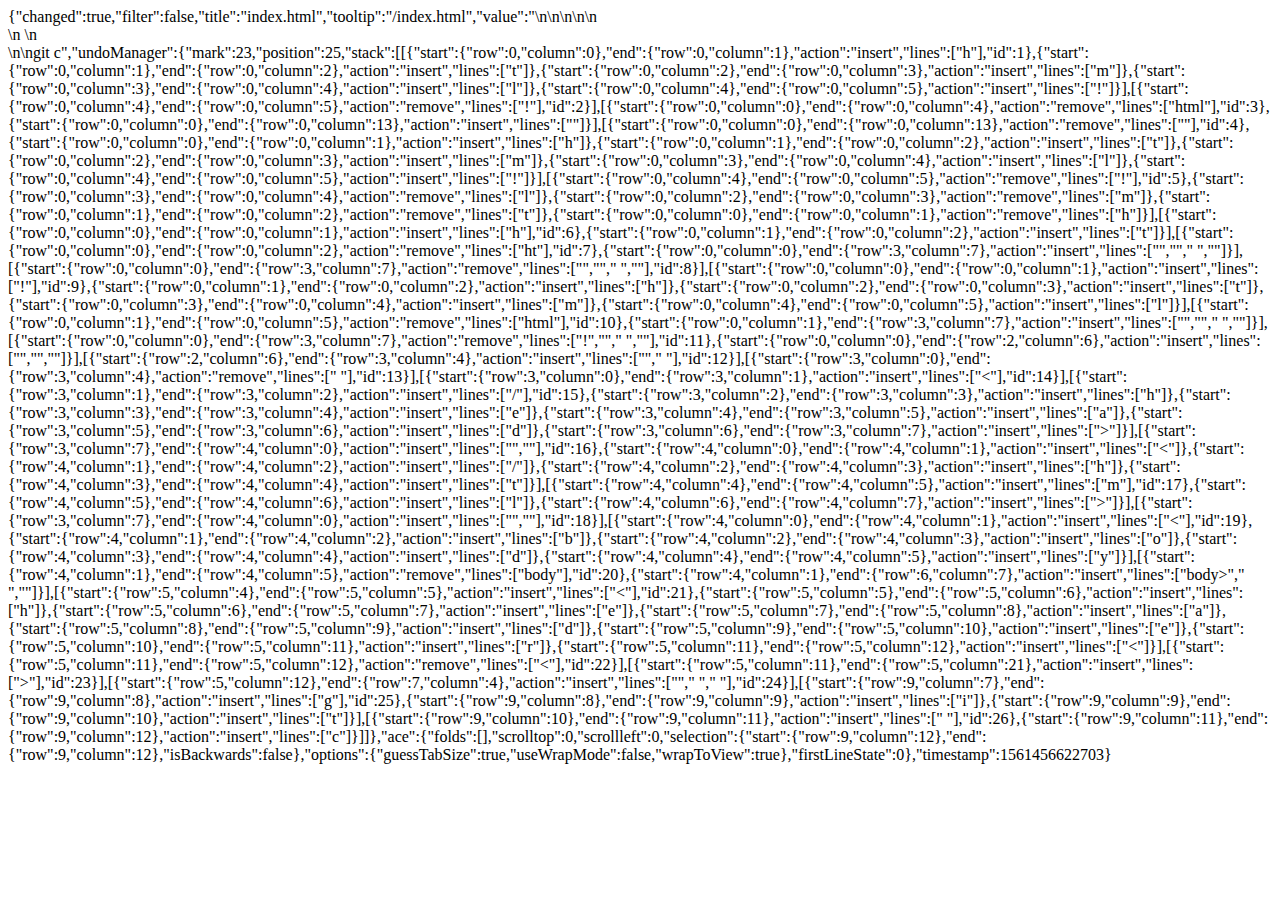
==== .c9/metadata/environment/index.html @ cbfa18e2 "first commit" ====
{"changed":true,"filter":false,"title":"index.html","tooltip":"/index.html","value":"<!DOCTYPE html>\n<html lang=\"en\">\n<head>\n</head>\n<body>\n    <header>\n        \n    </header>\n</body>\n</html>git c","undoManager":{"mark":23,"position":25,"stack":[[{"start":{"row":0,"column":0},"end":{"row":0,"column":1},"action":"insert","lines":["h"],"id":1},{"start":{"row":0,"column":1},"end":{"row":0,"column":2},"action":"insert","lines":["t"]},{"start":{"row":0,"column":2},"end":{"row":0,"column":3},"action":"insert","lines":["m"]},{"start":{"row":0,"column":3},"end":{"row":0,"column":4},"action":"insert","lines":["l"]},{"start":{"row":0,"column":4},"end":{"row":0,"column":5},"action":"insert","lines":["!"]}],[{"start":{"row":0,"column":4},"end":{"row":0,"column":5},"action":"remove","lines":["!"],"id":2}],[{"start":{"row":0,"column":0},"end":{"row":0,"column":4},"action":"remove","lines":["html"],"id":3},{"start":{"row":0,"column":0},"end":{"row":0,"column":13},"action":"insert","lines":["<html></html>"]}],[{"start":{"row":0,"column":0},"end":{"row":0,"column":13},"action":"remove","lines":["<html></html>"],"id":4},{"start":{"row":0,"column":0},"end":{"row":0,"column":1},"action":"insert","lines":["h"]},{"start":{"row":0,"column":1},"end":{"row":0,"column":2},"action":"insert","lines":["t"]},{"start":{"row":0,"column":2},"end":{"row":0,"column":3},"action":"insert","lines":["m"]},{"start":{"row":0,"column":3},"end":{"row":0,"column":4},"action":"insert","lines":["l"]},{"start":{"row":0,"column":4},"end":{"row":0,"column":5},"action":"insert","lines":["!"]}],[{"start":{"row":0,"column":4},"end":{"row":0,"column":5},"action":"remove","lines":["!"],"id":5},{"start":{"row":0,"column":3},"end":{"row":0,"column":4},"action":"remove","lines":["l"]},{"start":{"row":0,"column":2},"end":{"row":0,"column":3},"action":"remove","lines":["m"]},{"start":{"row":0,"column":1},"end":{"row":0,"column":2},"action":"remove","lines":["t"]},{"start":{"row":0,"column":0},"end":{"row":0,"column":1},"action":"remove","lines":["h"]}],[{"start":{"row":0,"column":0},"end":{"row":0,"column":1},"action":"insert","lines":["h"],"id":6},{"start":{"row":0,"column":1},"end":{"row":0,"column":2},"action":"insert","lines":["t"]}],[{"start":{"row":0,"column":0},"end":{"row":0,"column":2},"action":"remove","lines":["ht"],"id":7},{"start":{"row":0,"column":0},"end":{"row":3,"column":7},"action":"insert","lines":["<!DOCTYPE html>","<html>","    ","</html>"]}],[{"start":{"row":0,"column":0},"end":{"row":3,"column":7},"action":"remove","lines":["<!DOCTYPE html>","<html>","    ","</html>"],"id":8}],[{"start":{"row":0,"column":0},"end":{"row":0,"column":1},"action":"insert","lines":["!"],"id":9},{"start":{"row":0,"column":1},"end":{"row":0,"column":2},"action":"insert","lines":["h"]},{"start":{"row":0,"column":2},"end":{"row":0,"column":3},"action":"insert","lines":["t"]},{"start":{"row":0,"column":3},"end":{"row":0,"column":4},"action":"insert","lines":["m"]},{"start":{"row":0,"column":4},"end":{"row":0,"column":5},"action":"insert","lines":["l"]}],[{"start":{"row":0,"column":1},"end":{"row":0,"column":5},"action":"remove","lines":["html"],"id":10},{"start":{"row":0,"column":1},"end":{"row":3,"column":7},"action":"insert","lines":["<!DOCTYPE html>","<html>","    ","</html>"]}],[{"start":{"row":0,"column":0},"end":{"row":3,"column":7},"action":"remove","lines":["!<!DOCTYPE html>","<html>","    ","</html>"],"id":11},{"start":{"row":0,"column":0},"end":{"row":2,"column":6},"action":"insert","lines":["<!DOCTYPE html>","<html lang=\"en\">","<head>"]}],[{"start":{"row":2,"column":6},"end":{"row":3,"column":4},"action":"insert","lines":["","    "],"id":12}],[{"start":{"row":3,"column":0},"end":{"row":3,"column":4},"action":"remove","lines":["    "],"id":13}],[{"start":{"row":3,"column":0},"end":{"row":3,"column":1},"action":"insert","lines":["<"],"id":14}],[{"start":{"row":3,"column":1},"end":{"row":3,"column":2},"action":"insert","lines":["/"],"id":15},{"start":{"row":3,"column":2},"end":{"row":3,"column":3},"action":"insert","lines":["h"]},{"start":{"row":3,"column":3},"end":{"row":3,"column":4},"action":"insert","lines":["e"]},{"start":{"row":3,"column":4},"end":{"row":3,"column":5},"action":"insert","lines":["a"]},{"start":{"row":3,"column":5},"end":{"row":3,"column":6},"action":"insert","lines":["d"]},{"start":{"row":3,"column":6},"end":{"row":3,"column":7},"action":"insert","lines":[">"]}],[{"start":{"row":3,"column":7},"end":{"row":4,"column":0},"action":"insert","lines":["",""],"id":16},{"start":{"row":4,"column":0},"end":{"row":4,"column":1},"action":"insert","lines":["<"]},{"start":{"row":4,"column":1},"end":{"row":4,"column":2},"action":"insert","lines":["/"]},{"start":{"row":4,"column":2},"end":{"row":4,"column":3},"action":"insert","lines":["h"]},{"start":{"row":4,"column":3},"end":{"row":4,"column":4},"action":"insert","lines":["t"]}],[{"start":{"row":4,"column":4},"end":{"row":4,"column":5},"action":"insert","lines":["m"],"id":17},{"start":{"row":4,"column":5},"end":{"row":4,"column":6},"action":"insert","lines":["l"]},{"start":{"row":4,"column":6},"end":{"row":4,"column":7},"action":"insert","lines":[">"]}],[{"start":{"row":3,"column":7},"end":{"row":4,"column":0},"action":"insert","lines":["",""],"id":18}],[{"start":{"row":4,"column":0},"end":{"row":4,"column":1},"action":"insert","lines":["<"],"id":19},{"start":{"row":4,"column":1},"end":{"row":4,"column":2},"action":"insert","lines":["b"]},{"start":{"row":4,"column":2},"end":{"row":4,"column":3},"action":"insert","lines":["o"]},{"start":{"row":4,"column":3},"end":{"row":4,"column":4},"action":"insert","lines":["d"]},{"start":{"row":4,"column":4},"end":{"row":4,"column":5},"action":"insert","lines":["y"]}],[{"start":{"row":4,"column":1},"end":{"row":4,"column":5},"action":"remove","lines":["body"],"id":20},{"start":{"row":4,"column":1},"end":{"row":6,"column":7},"action":"insert","lines":["body>","    ","</body>"]}],[{"start":{"row":5,"column":4},"end":{"row":5,"column":5},"action":"insert","lines":["<"],"id":21},{"start":{"row":5,"column":5},"end":{"row":5,"column":6},"action":"insert","lines":["h"]},{"start":{"row":5,"column":6},"end":{"row":5,"column":7},"action":"insert","lines":["e"]},{"start":{"row":5,"column":7},"end":{"row":5,"column":8},"action":"insert","lines":["a"]},{"start":{"row":5,"column":8},"end":{"row":5,"column":9},"action":"insert","lines":["d"]},{"start":{"row":5,"column":9},"end":{"row":5,"column":10},"action":"insert","lines":["e"]},{"start":{"row":5,"column":10},"end":{"row":5,"column":11},"action":"insert","lines":["r"]},{"start":{"row":5,"column":11},"end":{"row":5,"column":12},"action":"insert","lines":["<"]}],[{"start":{"row":5,"column":11},"end":{"row":5,"column":12},"action":"remove","lines":["<"],"id":22}],[{"start":{"row":5,"column":11},"end":{"row":5,"column":21},"action":"insert","lines":["></header>"],"id":23}],[{"start":{"row":5,"column":12},"end":{"row":7,"column":4},"action":"insert","lines":["","        ","    "],"id":24}],[{"start":{"row":9,"column":7},"end":{"row":9,"column":8},"action":"insert","lines":["g"],"id":25},{"start":{"row":9,"column":8},"end":{"row":9,"column":9},"action":"insert","lines":["i"]},{"start":{"row":9,"column":9},"end":{"row":9,"column":10},"action":"insert","lines":["t"]}],[{"start":{"row":9,"column":10},"end":{"row":9,"column":11},"action":"insert","lines":[" "],"id":26},{"start":{"row":9,"column":11},"end":{"row":9,"column":12},"action":"insert","lines":["c"]}]]},"ace":{"folds":[],"scrolltop":0,"scrollleft":0,"selection":{"start":{"row":9,"column":12},"end":{"row":9,"column":12},"isBackwards":false},"options":{"guessTabSize":true,"useWrapMode":false,"wrapToView":true},"firstLineState":0},"timestamp":1561456622703}
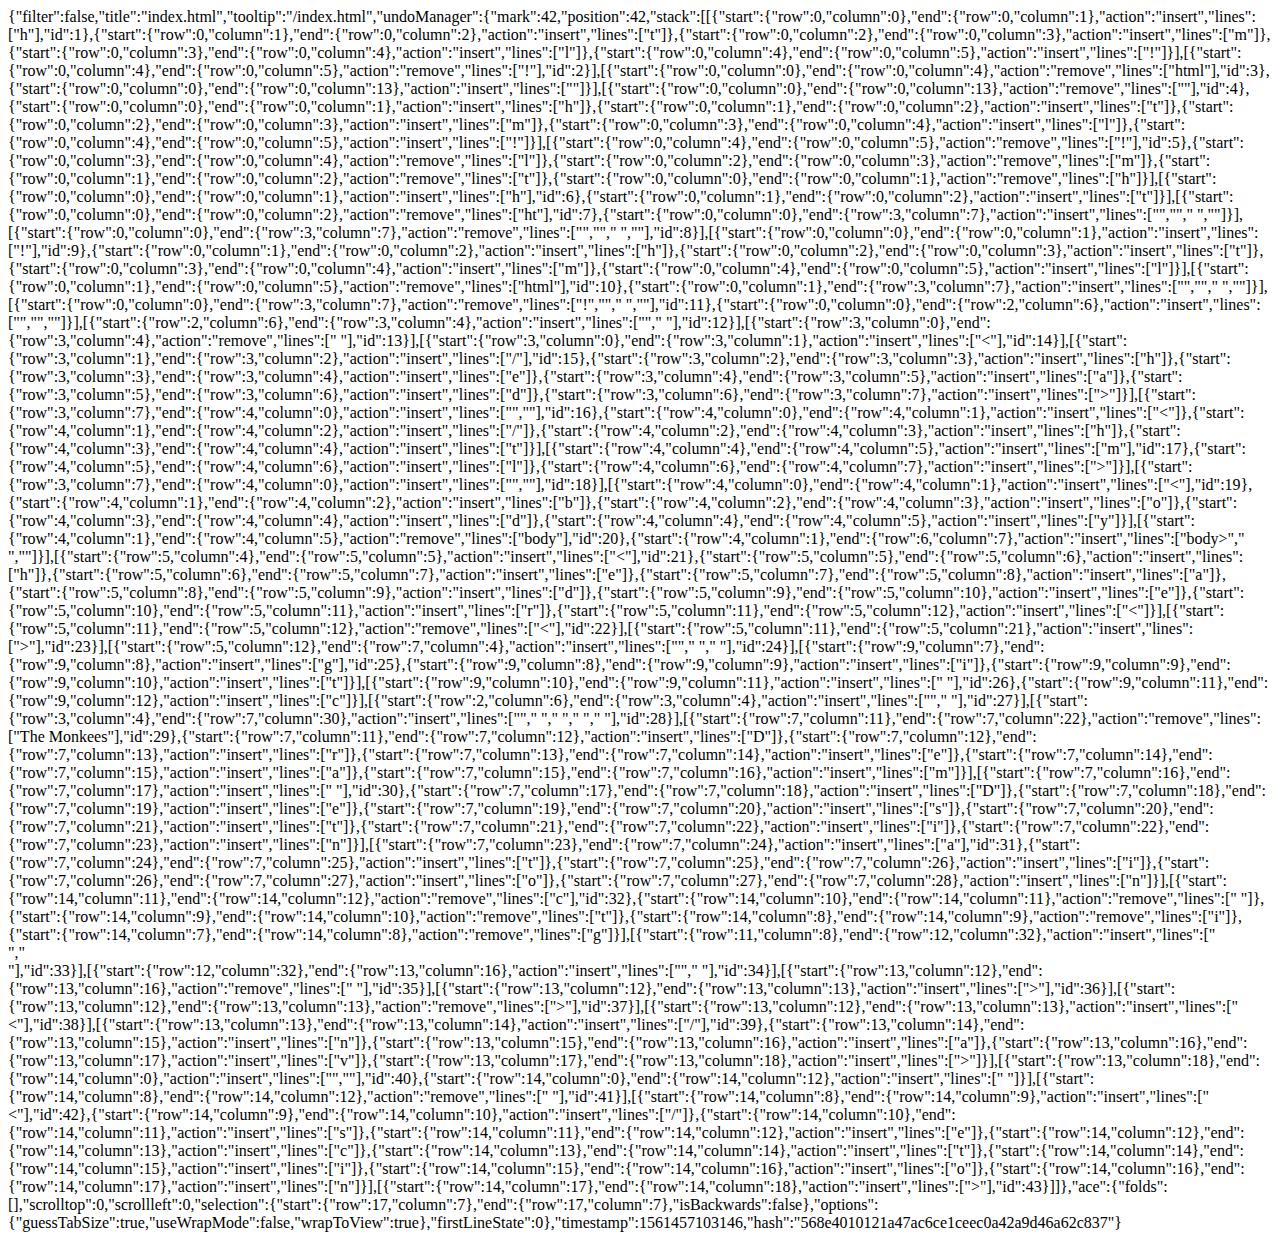
==== commit 2af0f556: "added new content and pictures" ====
--- a/.c9/metadata/environment/index.html
+++ b/.c9/metadata/environment/index.html
@@ -1 +1 @@
-{"changed":true,"filter":false,"title":"index.html","tooltip":"/index.html","value":"<!DOCTYPE html>\n<html lang=\"en\">\n<head>\n</head>\n<body>\n    <header>\n        \n    </header>\n</body>\n</html>git c","undoManager":{"mark":23,"position":25,"stack":[[{"start":{"row":0,"column":0},"end":{"row":0,"column":1},"action":"insert","lines":["h"],"id":1},{"start":{"row":0,"column":1},"end":{"row":0,"column":2},"action":"insert","lines":["t"]},{"start":{"row":0,"column":2},"end":{"row":0,"column":3},"action":"insert","lines":["m"]},{"start":{"row":0,"column":3},"end":{"row":0,"column":4},"action":"insert","lines":["l"]},{"start":{"row":0,"column":4},"end":{"row":0,"column":5},"action":"insert","lines":["!"]}],[{"start":{"row":0,"column":4},"end":{"row":0,"column":5},"action":"remove","lines":["!"],"id":2}],[{"start":{"row":0,"column":0},"end":{"row":0,"column":4},"action":"remove","lines":["html"],"id":3},{"start":{"row":0,"column":0},"end":{"row":0,"column":13},"action":"insert","lines":["<html></html>"]}],[{"start":{"row":0,"column":0},"end":{"row":0,"column":13},"action":"remove","lines":["<html></html>"],"id":4},{"start":{"row":0,"column":0},"end":{"row":0,"column":1},"action":"insert","lines":["h"]},{"start":{"row":0,"column":1},"end":{"row":0,"column":2},"action":"insert","lines":["t"]},{"start":{"row":0,"column":2},"end":{"row":0,"column":3},"action":"insert","lines":["m"]},{"start":{"row":0,"column":3},"end":{"row":0,"column":4},"action":"insert","lines":["l"]},{"start":{"row":0,"column":4},"end":{"row":0,"column":5},"action":"insert","lines":["!"]}],[{"start":{"row":0,"column":4},"end":{"row":0,"column":5},"action":"remove","lines":["!"],"id":5},{"start":{"row":0,"column":3},"end":{"row":0,"column":4},"action":"remove","lines":["l"]},{"start":{"row":0,"column":2},"end":{"row":0,"column":3},"action":"remove","lines":["m"]},{"start":{"row":0,"column":1},"end":{"row":0,"column":2},"action":"remove","lines":["t"]},{"start":{"row":0,"column":0},"end":{"row":0,"column":1},"action":"remove","lines":["h"]}],[{"start":{"row":0,"column":0},"end":{"row":0,"column":1},"action":"insert","lines":["h"],"id":6},{"start":{"row":0,"column":1},"end":{"row":0,"column":2},"action":"insert","lines":["t"]}],[{"start":{"row":0,"column":0},"end":{"row":0,"column":2},"action":"remove","lines":["ht"],"id":7},{"start":{"row":0,"column":0},"end":{"row":3,"column":7},"action":"insert","lines":["<!DOCTYPE html>","<html>","    ","</html>"]}],[{"start":{"row":0,"column":0},"end":{"row":3,"column":7},"action":"remove","lines":["<!DOCTYPE html>","<html>","    ","</html>"],"id":8}],[{"start":{"row":0,"column":0},"end":{"row":0,"column":1},"action":"insert","lines":["!"],"id":9},{"start":{"row":0,"column":1},"end":{"row":0,"column":2},"action":"insert","lines":["h"]},{"start":{"row":0,"column":2},"end":{"row":0,"column":3},"action":"insert","lines":["t"]},{"start":{"row":0,"column":3},"end":{"row":0,"column":4},"action":"insert","lines":["m"]},{"start":{"row":0,"column":4},"end":{"row":0,"column":5},"action":"insert","lines":["l"]}],[{"start":{"row":0,"column":1},"end":{"row":0,"column":5},"action":"remove","lines":["html"],"id":10},{"start":{"row":0,"column":1},"end":{"row":3,"column":7},"action":"insert","lines":["<!DOCTYPE html>","<html>","    ","</html>"]}],[{"start":{"row":0,"column":0},"end":{"row":3,"column":7},"action":"remove","lines":["!<!DOCTYPE html>","<html>","    ","</html>"],"id":11},{"start":{"row":0,"column":0},"end":{"row":2,"column":6},"action":"insert","lines":["<!DOCTYPE html>","<html lang=\"en\">","<head>"]}],[{"start":{"row":2,"column":6},"end":{"row":3,"column":4},"action":"insert","lines":["","    "],"id":12}],[{"start":{"row":3,"column":0},"end":{"row":3,"column":4},"action":"remove","lines":["    "],"id":13}],[{"start":{"row":3,"column":0},"end":{"row":3,"column":1},"action":"insert","lines":["<"],"id":14}],[{"start":{"row":3,"column":1},"end":{"row":3,"column":2},"action":"insert","lines":["/"],"id":15},{"start":{"row":3,"column":2},"end":{"row":3,"column":3},"action":"insert","lines":["h"]},{"start":{"row":3,"column":3},"end":{"row":3,"column":4},"action":"insert","lines":["e"]},{"start":{"row":3,"column":4},"end":{"row":3,"column":5},"action":"insert","lines":["a"]},{"start":{"row":3,"column":5},"end":{"row":3,"column":6},"action":"insert","lines":["d"]},{"start":{"row":3,"column":6},"end":{"row":3,"column":7},"action":"insert","lines":[">"]}],[{"start":{"row":3,"column":7},"end":{"row":4,"column":0},"action":"insert","lines":["",""],"id":16},{"start":{"row":4,"column":0},"end":{"row":4,"column":1},"action":"insert","lines":["<"]},{"start":{"row":4,"column":1},"end":{"row":4,"column":2},"action":"insert","lines":["/"]},{"start":{"row":4,"column":2},"end":{"row":4,"column":3},"action":"insert","lines":["h"]},{"start":{"row":4,"column":3},"end":{"row":4,"column":4},"action":"insert","lines":["t"]}],[{"start":{"row":4,"column":4},"end":{"row":4,"column":5},"action":"insert","lines":["m"],"id":17},{"start":{"row":4,"column":5},"end":{"row":4,"column":6},"action":"insert","lines":["l"]},{"start":{"row":4,"column":6},"end":{"row":4,"column":7},"action":"insert","lines":[">"]}],[{"start":{"row":3,"column":7},"end":{"row":4,"column":0},"action":"insert","lines":["",""],"id":18}],[{"start":{"row":4,"column":0},"end":{"row":4,"column":1},"action":"insert","lines":["<"],"id":19},{"start":{"row":4,"column":1},"end":{"row":4,"column":2},"action":"insert","lines":["b"]},{"start":{"row":4,"column":2},"end":{"row":4,"column":3},"action":"insert","lines":["o"]},{"start":{"row":4,"column":3},"end":{"row":4,"column":4},"action":"insert","lines":["d"]},{"start":{"row":4,"column":4},"end":{"row":4,"column":5},"action":"insert","lines":["y"]}],[{"start":{"row":4,"column":1},"end":{"row":4,"column":5},"action":"remove","lines":["body"],"id":20},{"start":{"row":4,"column":1},"end":{"row":6,"column":7},"action":"insert","lines":["body>","    ","</body>"]}],[{"start":{"row":5,"column":4},"end":{"row":5,"column":5},"action":"insert","lines":["<"],"id":21},{"start":{"row":5,"column":5},"end":{"row":5,"column":6},"action":"insert","lines":["h"]},{"start":{"row":5,"column":6},"end":{"row":5,"column":7},"action":"insert","lines":["e"]},{"start":{"row":5,"column":7},"end":{"row":5,"column":8},"action":"insert","lines":["a"]},{"start":{"row":5,"column":8},"end":{"row":5,"column":9},"action":"insert","lines":["d"]},{"start":{"row":5,"column":9},"end":{"row":5,"column":10},"action":"insert","lines":["e"]},{"start":{"row":5,"column":10},"end":{"row":5,"column":11},"action":"insert","lines":["r"]},{"start":{"row":5,"column":11},"end":{"row":5,"column":12},"action":"insert","lines":["<"]}],[{"start":{"row":5,"column":11},"end":{"row":5,"column":12},"action":"remove","lines":["<"],"id":22}],[{"start":{"row":5,"column":11},"end":{"row":5,"column":21},"action":"insert","lines":["></header>"],"id":23}],[{"start":{"row":5,"column":12},"end":{"row":7,"column":4},"action":"insert","lines":["","        ","    "],"id":24}],[{"start":{"row":9,"column":7},"end":{"row":9,"column":8},"action":"insert","lines":["g"],"id":25},{"start":{"row":9,"column":8},"end":{"row":9,"column":9},"action":"insert","lines":["i"]},{"start":{"row":9,"column":9},"end":{"row":9,"column":10},"action":"insert","lines":["t"]}],[{"start":{"row":9,"column":10},"end":{"row":9,"column":11},"action":"insert","lines":[" "],"id":26},{"start":{"row":9,"column":11},"end":{"row":9,"column":12},"action":"insert","lines":["c"]}]]},"ace":{"folds":[],"scrolltop":0,"scrollleft":0,"selection":{"start":{"row":9,"column":12},"end":{"row":9,"column":12},"isBackwards":false},"options":{"guessTabSize":true,"useWrapMode":false,"wrapToView":true},"firstLineState":0},"timestamp":1561456622703}+{"filter":false,"title":"index.html","tooltip":"/index.html","undoManager":{"mark":42,"position":42,"stack":[[{"start":{"row":0,"column":0},"end":{"row":0,"column":1},"action":"insert","lines":["h"],"id":1},{"start":{"row":0,"column":1},"end":{"row":0,"column":2},"action":"insert","lines":["t"]},{"start":{"row":0,"column":2},"end":{"row":0,"column":3},"action":"insert","lines":["m"]},{"start":{"row":0,"column":3},"end":{"row":0,"column":4},"action":"insert","lines":["l"]},{"start":{"row":0,"column":4},"end":{"row":0,"column":5},"action":"insert","lines":["!"]}],[{"start":{"row":0,"column":4},"end":{"row":0,"column":5},"action":"remove","lines":["!"],"id":2}],[{"start":{"row":0,"column":0},"end":{"row":0,"column":4},"action":"remove","lines":["html"],"id":3},{"start":{"row":0,"column":0},"end":{"row":0,"column":13},"action":"insert","lines":["<html></html>"]}],[{"start":{"row":0,"column":0},"end":{"row":0,"column":13},"action":"remove","lines":["<html></html>"],"id":4},{"start":{"row":0,"column":0},"end":{"row":0,"column":1},"action":"insert","lines":["h"]},{"start":{"row":0,"column":1},"end":{"row":0,"column":2},"action":"insert","lines":["t"]},{"start":{"row":0,"column":2},"end":{"row":0,"column":3},"action":"insert","lines":["m"]},{"start":{"row":0,"column":3},"end":{"row":0,"column":4},"action":"insert","lines":["l"]},{"start":{"row":0,"column":4},"end":{"row":0,"column":5},"action":"insert","lines":["!"]}],[{"start":{"row":0,"column":4},"end":{"row":0,"column":5},"action":"remove","lines":["!"],"id":5},{"start":{"row":0,"column":3},"end":{"row":0,"column":4},"action":"remove","lines":["l"]},{"start":{"row":0,"column":2},"end":{"row":0,"column":3},"action":"remove","lines":["m"]},{"start":{"row":0,"column":1},"end":{"row":0,"column":2},"action":"remove","lines":["t"]},{"start":{"row":0,"column":0},"end":{"row":0,"column":1},"action":"remove","lines":["h"]}],[{"start":{"row":0,"column":0},"end":{"row":0,"column":1},"action":"insert","lines":["h"],"id":6},{"start":{"row":0,"column":1},"end":{"row":0,"column":2},"action":"insert","lines":["t"]}],[{"start":{"row":0,"column":0},"end":{"row":0,"column":2},"action":"remove","lines":["ht"],"id":7},{"start":{"row":0,"column":0},"end":{"row":3,"column":7},"action":"insert","lines":["<!DOCTYPE html>","<html>","    ","</html>"]}],[{"start":{"row":0,"column":0},"end":{"row":3,"column":7},"action":"remove","lines":["<!DOCTYPE html>","<html>","    ","</html>"],"id":8}],[{"start":{"row":0,"column":0},"end":{"row":0,"column":1},"action":"insert","lines":["!"],"id":9},{"start":{"row":0,"column":1},"end":{"row":0,"column":2},"action":"insert","lines":["h"]},{"start":{"row":0,"column":2},"end":{"row":0,"column":3},"action":"insert","lines":["t"]},{"start":{"row":0,"column":3},"end":{"row":0,"column":4},"action":"insert","lines":["m"]},{"start":{"row":0,"column":4},"end":{"row":0,"column":5},"action":"insert","lines":["l"]}],[{"start":{"row":0,"column":1},"end":{"row":0,"column":5},"action":"remove","lines":["html"],"id":10},{"start":{"row":0,"column":1},"end":{"row":3,"column":7},"action":"insert","lines":["<!DOCTYPE html>","<html>","    ","</html>"]}],[{"start":{"row":0,"column":0},"end":{"row":3,"column":7},"action":"remove","lines":["!<!DOCTYPE html>","<html>","    ","</html>"],"id":11},{"start":{"row":0,"column":0},"end":{"row":2,"column":6},"action":"insert","lines":["<!DOCTYPE html>","<html lang=\"en\">","<head>"]}],[{"start":{"row":2,"column":6},"end":{"row":3,"column":4},"action":"insert","lines":["","    "],"id":12}],[{"start":{"row":3,"column":0},"end":{"row":3,"column":4},"action":"remove","lines":["    "],"id":13}],[{"start":{"row":3,"column":0},"end":{"row":3,"column":1},"action":"insert","lines":["<"],"id":14}],[{"start":{"row":3,"column":1},"end":{"row":3,"column":2},"action":"insert","lines":["/"],"id":15},{"start":{"row":3,"column":2},"end":{"row":3,"column":3},"action":"insert","lines":["h"]},{"start":{"row":3,"column":3},"end":{"row":3,"column":4},"action":"insert","lines":["e"]},{"start":{"row":3,"column":4},"end":{"row":3,"column":5},"action":"insert","lines":["a"]},{"start":{"row":3,"column":5},"end":{"row":3,"column":6},"action":"insert","lines":["d"]},{"start":{"row":3,"column":6},"end":{"row":3,"column":7},"action":"insert","lines":[">"]}],[{"start":{"row":3,"column":7},"end":{"row":4,"column":0},"action":"insert","lines":["",""],"id":16},{"start":{"row":4,"column":0},"end":{"row":4,"column":1},"action":"insert","lines":["<"]},{"start":{"row":4,"column":1},"end":{"row":4,"column":2},"action":"insert","lines":["/"]},{"start":{"row":4,"column":2},"end":{"row":4,"column":3},"action":"insert","lines":["h"]},{"start":{"row":4,"column":3},"end":{"row":4,"column":4},"action":"insert","lines":["t"]}],[{"start":{"row":4,"column":4},"end":{"row":4,"column":5},"action":"insert","lines":["m"],"id":17},{"start":{"row":4,"column":5},"end":{"row":4,"column":6},"action":"insert","lines":["l"]},{"start":{"row":4,"column":6},"end":{"row":4,"column":7},"action":"insert","lines":[">"]}],[{"start":{"row":3,"column":7},"end":{"row":4,"column":0},"action":"insert","lines":["",""],"id":18}],[{"start":{"row":4,"column":0},"end":{"row":4,"column":1},"action":"insert","lines":["<"],"id":19},{"start":{"row":4,"column":1},"end":{"row":4,"column":2},"action":"insert","lines":["b"]},{"start":{"row":4,"column":2},"end":{"row":4,"column":3},"action":"insert","lines":["o"]},{"start":{"row":4,"column":3},"end":{"row":4,"column":4},"action":"insert","lines":["d"]},{"start":{"row":4,"column":4},"end":{"row":4,"column":5},"action":"insert","lines":["y"]}],[{"start":{"row":4,"column":1},"end":{"row":4,"column":5},"action":"remove","lines":["body"],"id":20},{"start":{"row":4,"column":1},"end":{"row":6,"column":7},"action":"insert","lines":["body>","    ","</body>"]}],[{"start":{"row":5,"column":4},"end":{"row":5,"column":5},"action":"insert","lines":["<"],"id":21},{"start":{"row":5,"column":5},"end":{"row":5,"column":6},"action":"insert","lines":["h"]},{"start":{"row":5,"column":6},"end":{"row":5,"column":7},"action":"insert","lines":["e"]},{"start":{"row":5,"column":7},"end":{"row":5,"column":8},"action":"insert","lines":["a"]},{"start":{"row":5,"column":8},"end":{"row":5,"column":9},"action":"insert","lines":["d"]},{"start":{"row":5,"column":9},"end":{"row":5,"column":10},"action":"insert","lines":["e"]},{"start":{"row":5,"column":10},"end":{"row":5,"column":11},"action":"insert","lines":["r"]},{"start":{"row":5,"column":11},"end":{"row":5,"column":12},"action":"insert","lines":["<"]}],[{"start":{"row":5,"column":11},"end":{"row":5,"column":12},"action":"remove","lines":["<"],"id":22}],[{"start":{"row":5,"column":11},"end":{"row":5,"column":21},"action":"insert","lines":["></header>"],"id":23}],[{"start":{"row":5,"column":12},"end":{"row":7,"column":4},"action":"insert","lines":["","        ","    "],"id":24}],[{"start":{"row":9,"column":7},"end":{"row":9,"column":8},"action":"insert","lines":["g"],"id":25},{"start":{"row":9,"column":8},"end":{"row":9,"column":9},"action":"insert","lines":["i"]},{"start":{"row":9,"column":9},"end":{"row":9,"column":10},"action":"insert","lines":["t"]}],[{"start":{"row":9,"column":10},"end":{"row":9,"column":11},"action":"insert","lines":[" "],"id":26},{"start":{"row":9,"column":11},"end":{"row":9,"column":12},"action":"insert","lines":["c"]}],[{"start":{"row":2,"column":6},"end":{"row":3,"column":4},"action":"insert","lines":["","    "],"id":27}],[{"start":{"row":3,"column":4},"end":{"row":7,"column":30},"action":"insert","lines":["<link rel=\"stylesheet\" href=\"https://stackpath.bootstrapcdn.com/bootstrap/4.3.1/css/bootstrap.min.css\" type=\"text/css\" />","    <link rel=\"stylesheet\" href=\"https://stackpath.bootstrapcdn.com/font-awesome/4.7.0/css/font-awesome.min.css\" type=\"text/css\" />","    <link rel=\"stylesheet\" href=\"assets/style.css\">","    <meta name=\"viewport\" content=\"width=device-width, initial-scale=1.0\">","    <title>The Monkees</title>"],"id":28}],[{"start":{"row":7,"column":11},"end":{"row":7,"column":22},"action":"remove","lines":["The Monkees"],"id":29},{"start":{"row":7,"column":11},"end":{"row":7,"column":12},"action":"insert","lines":["D"]},{"start":{"row":7,"column":12},"end":{"row":7,"column":13},"action":"insert","lines":["r"]},{"start":{"row":7,"column":13},"end":{"row":7,"column":14},"action":"insert","lines":["e"]},{"start":{"row":7,"column":14},"end":{"row":7,"column":15},"action":"insert","lines":["a"]},{"start":{"row":7,"column":15},"end":{"row":7,"column":16},"action":"insert","lines":["m"]}],[{"start":{"row":7,"column":16},"end":{"row":7,"column":17},"action":"insert","lines":[" "],"id":30},{"start":{"row":7,"column":17},"end":{"row":7,"column":18},"action":"insert","lines":["D"]},{"start":{"row":7,"column":18},"end":{"row":7,"column":19},"action":"insert","lines":["e"]},{"start":{"row":7,"column":19},"end":{"row":7,"column":20},"action":"insert","lines":["s"]},{"start":{"row":7,"column":20},"end":{"row":7,"column":21},"action":"insert","lines":["t"]},{"start":{"row":7,"column":21},"end":{"row":7,"column":22},"action":"insert","lines":["i"]},{"start":{"row":7,"column":22},"end":{"row":7,"column":23},"action":"insert","lines":["n"]}],[{"start":{"row":7,"column":23},"end":{"row":7,"column":24},"action":"insert","lines":["a"],"id":31},{"start":{"row":7,"column":24},"end":{"row":7,"column":25},"action":"insert","lines":["t"]},{"start":{"row":7,"column":25},"end":{"row":7,"column":26},"action":"insert","lines":["i"]},{"start":{"row":7,"column":26},"end":{"row":7,"column":27},"action":"insert","lines":["o"]},{"start":{"row":7,"column":27},"end":{"row":7,"column":28},"action":"insert","lines":["n"]}],[{"start":{"row":14,"column":11},"end":{"row":14,"column":12},"action":"remove","lines":["c"],"id":32},{"start":{"row":14,"column":10},"end":{"row":14,"column":11},"action":"remove","lines":[" "]},{"start":{"row":14,"column":9},"end":{"row":14,"column":10},"action":"remove","lines":["t"]},{"start":{"row":14,"column":8},"end":{"row":14,"column":9},"action":"remove","lines":["i"]},{"start":{"row":14,"column":7},"end":{"row":14,"column":8},"action":"remove","lines":["g"]}],[{"start":{"row":11,"column":8},"end":{"row":12,"column":32},"action":"insert","lines":["<section class=\"bg-dark container-fluid\">","            <nav class=\"navbar\">"],"id":33}],[{"start":{"row":12,"column":32},"end":{"row":13,"column":16},"action":"insert","lines":["","                "],"id":34}],[{"start":{"row":13,"column":12},"end":{"row":13,"column":16},"action":"remove","lines":["    "],"id":35}],[{"start":{"row":13,"column":12},"end":{"row":13,"column":13},"action":"insert","lines":[">"],"id":36}],[{"start":{"row":13,"column":12},"end":{"row":13,"column":13},"action":"remove","lines":[">"],"id":37}],[{"start":{"row":13,"column":12},"end":{"row":13,"column":13},"action":"insert","lines":["<"],"id":38}],[{"start":{"row":13,"column":13},"end":{"row":13,"column":14},"action":"insert","lines":["/"],"id":39},{"start":{"row":13,"column":14},"end":{"row":13,"column":15},"action":"insert","lines":["n"]},{"start":{"row":13,"column":15},"end":{"row":13,"column":16},"action":"insert","lines":["a"]},{"start":{"row":13,"column":16},"end":{"row":13,"column":17},"action":"insert","lines":["v"]},{"start":{"row":13,"column":17},"end":{"row":13,"column":18},"action":"insert","lines":[">"]}],[{"start":{"row":13,"column":18},"end":{"row":14,"column":0},"action":"insert","lines":["",""],"id":40},{"start":{"row":14,"column":0},"end":{"row":14,"column":12},"action":"insert","lines":["            "]}],[{"start":{"row":14,"column":8},"end":{"row":14,"column":12},"action":"remove","lines":["    "],"id":41}],[{"start":{"row":14,"column":8},"end":{"row":14,"column":9},"action":"insert","lines":["<"],"id":42},{"start":{"row":14,"column":9},"end":{"row":14,"column":10},"action":"insert","lines":["/"]},{"start":{"row":14,"column":10},"end":{"row":14,"column":11},"action":"insert","lines":["s"]},{"start":{"row":14,"column":11},"end":{"row":14,"column":12},"action":"insert","lines":["e"]},{"start":{"row":14,"column":12},"end":{"row":14,"column":13},"action":"insert","lines":["c"]},{"start":{"row":14,"column":13},"end":{"row":14,"column":14},"action":"insert","lines":["t"]},{"start":{"row":14,"column":14},"end":{"row":14,"column":15},"action":"insert","lines":["i"]},{"start":{"row":14,"column":15},"end":{"row":14,"column":16},"action":"insert","lines":["o"]},{"start":{"row":14,"column":16},"end":{"row":14,"column":17},"action":"insert","lines":["n"]}],[{"start":{"row":14,"column":17},"end":{"row":14,"column":18},"action":"insert","lines":[">"],"id":43}]]},"ace":{"folds":[],"scrolltop":0,"scrollleft":0,"selection":{"start":{"row":17,"column":7},"end":{"row":17,"column":7},"isBackwards":false},"options":{"guessTabSize":true,"useWrapMode":false,"wrapToView":true},"firstLineState":0},"timestamp":1561457103146,"hash":"568e4010121a47ac6ce1ceec0a42a9d46a62c837"}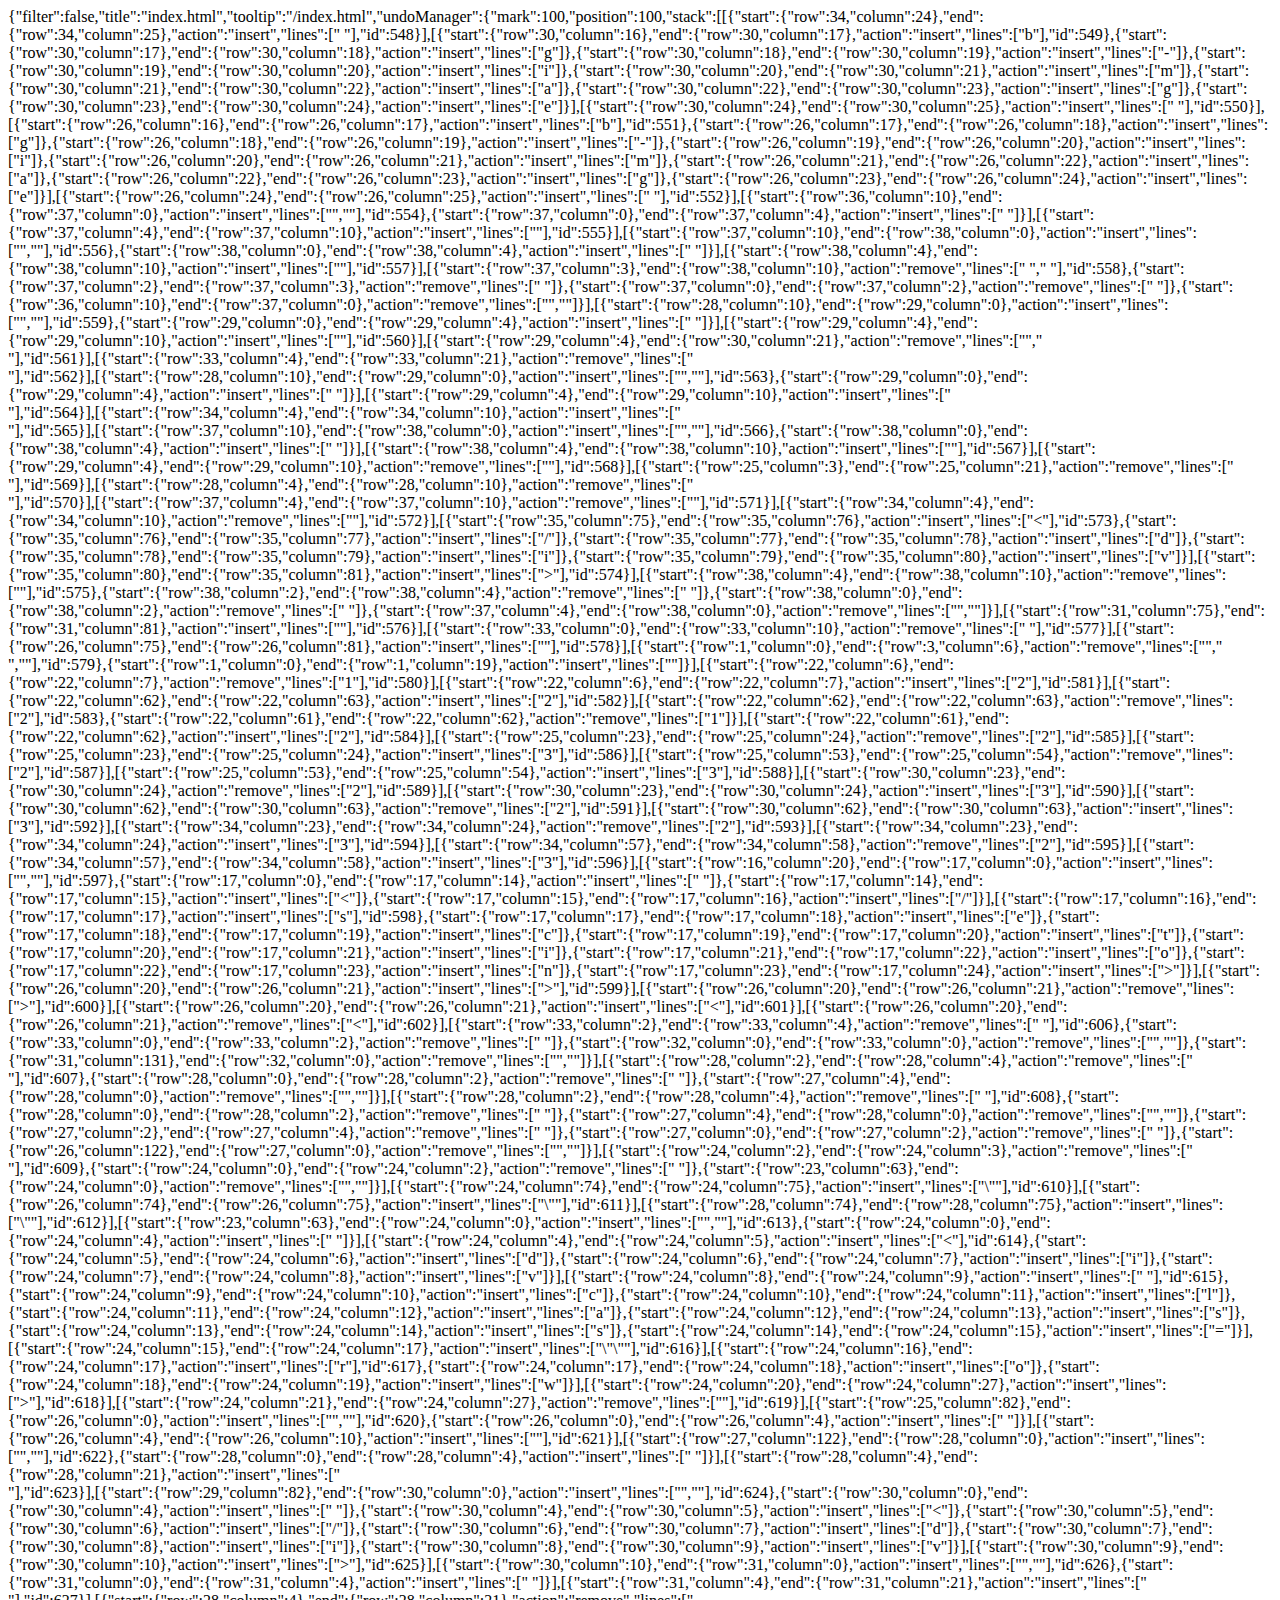
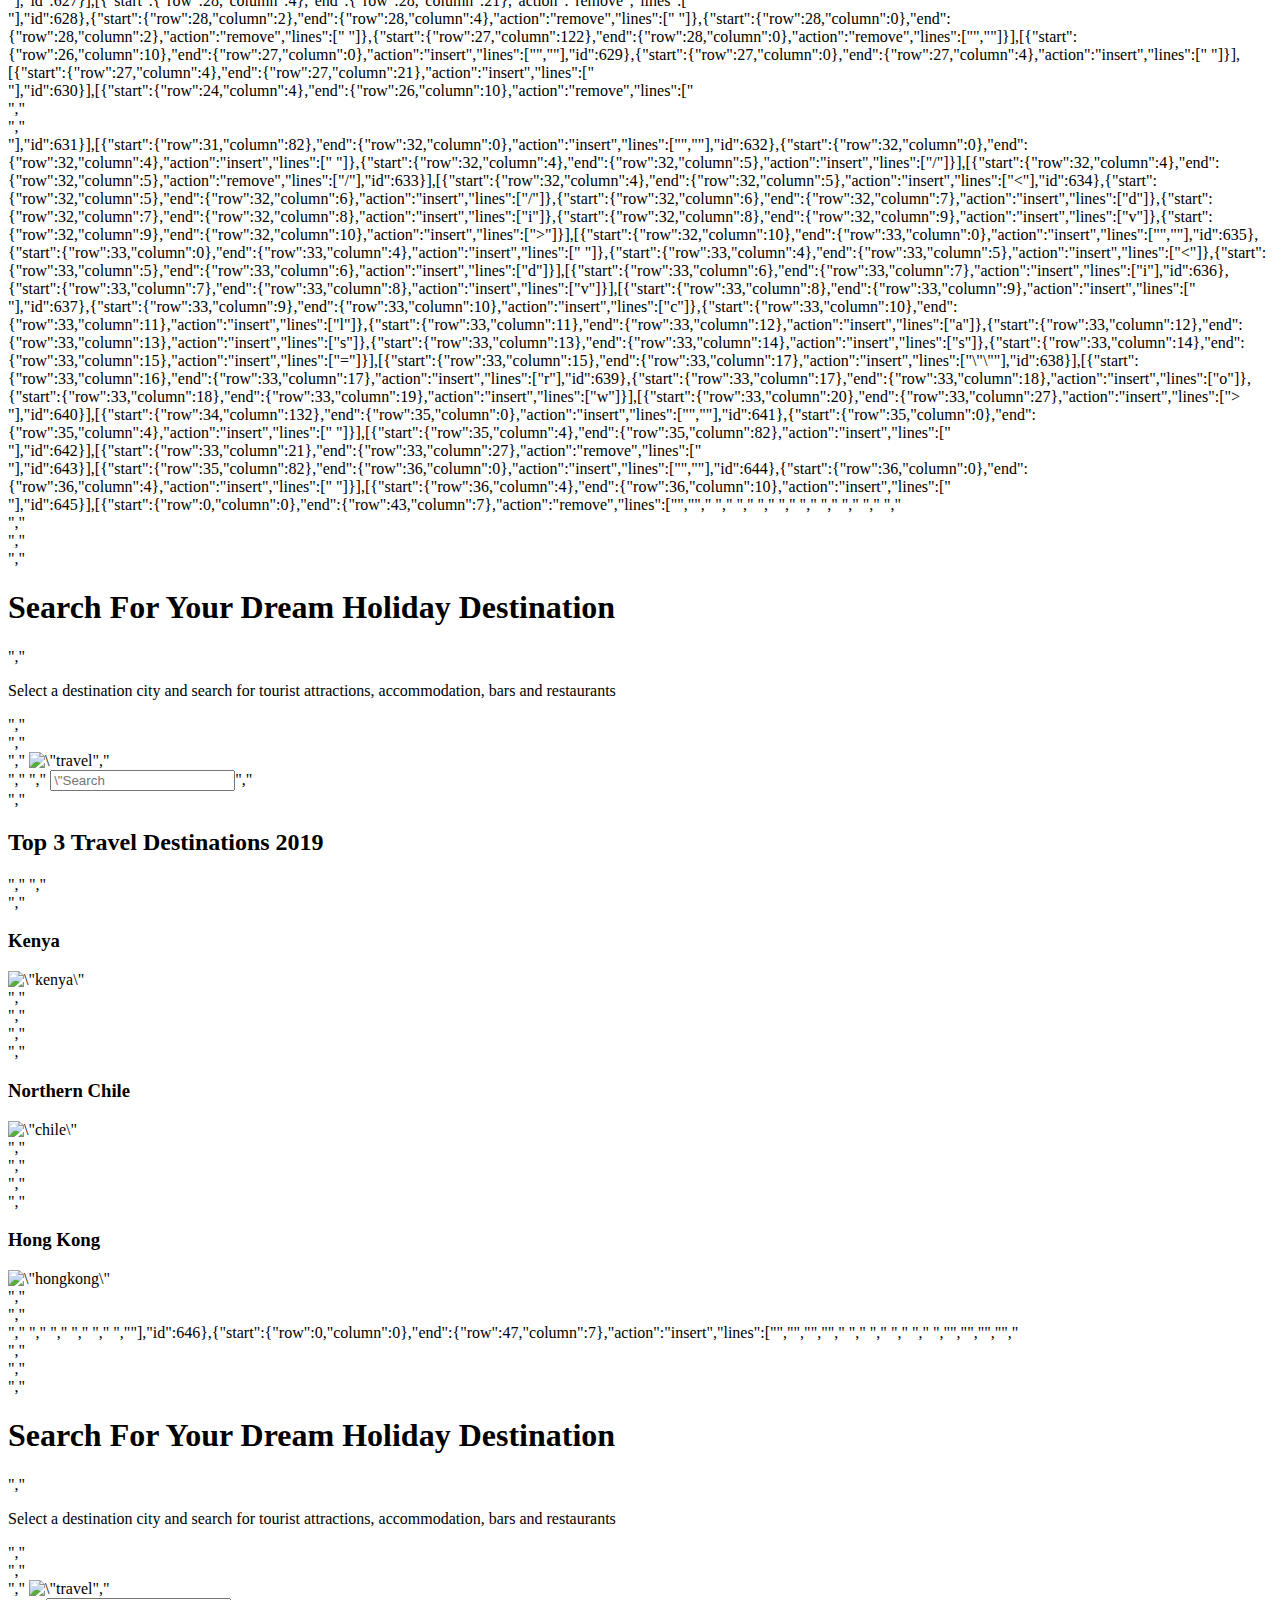
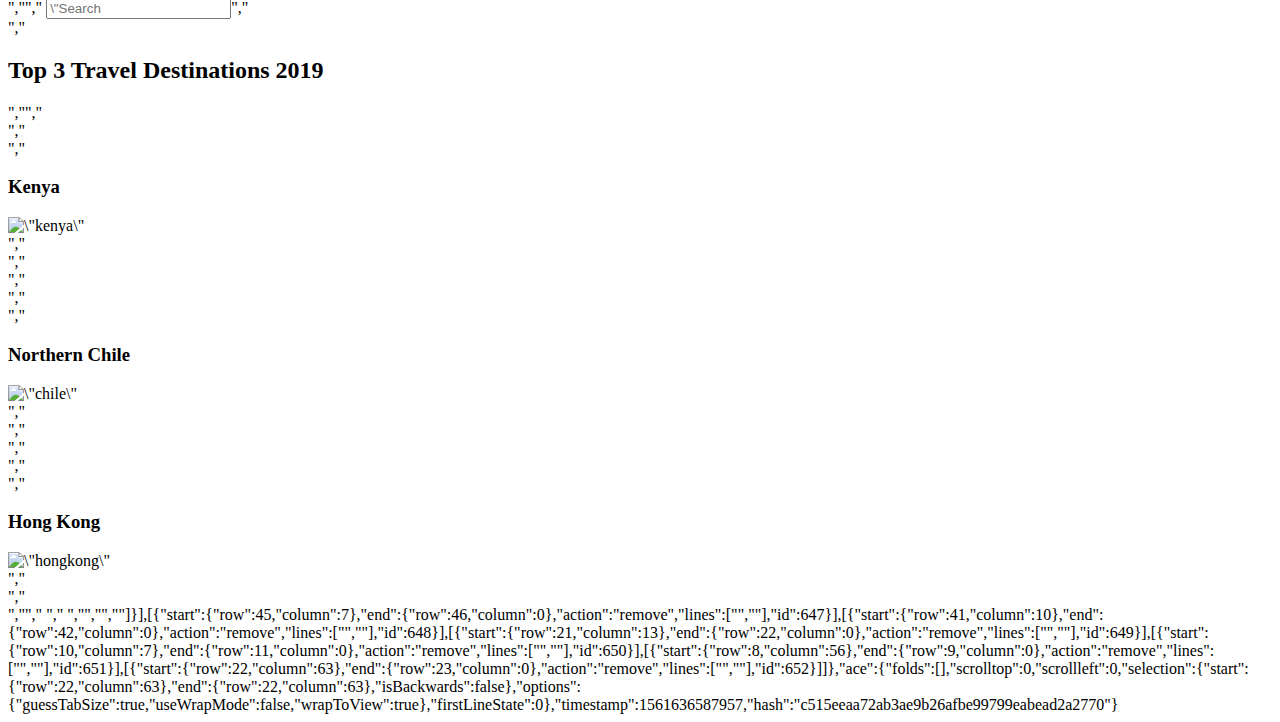
==== commit 6cb61b01: "added pictures" ====
--- a/.c9/metadata/environment/index.html
+++ b/.c9/metadata/environment/index.html
@@ -1 +1 @@
-{"filter":false,"title":"index.html","tooltip":"/index.html","undoManager":{"mark":42,"position":42,"stack":[[{"start":{"row":0,"column":0},"end":{"row":0,"column":1},"action":"insert","lines":["h"],"id":1},{"start":{"row":0,"column":1},"end":{"row":0,"column":2},"action":"insert","lines":["t"]},{"start":{"row":0,"column":2},"end":{"row":0,"column":3},"action":"insert","lines":["m"]},{"start":{"row":0,"column":3},"end":{"row":0,"column":4},"action":"insert","lines":["l"]},{"start":{"row":0,"column":4},"end":{"row":0,"column":5},"action":"insert","lines":["!"]}],[{"start":{"row":0,"column":4},"end":{"row":0,"column":5},"action":"remove","lines":["!"],"id":2}],[{"start":{"row":0,"column":0},"end":{"row":0,"column":4},"action":"remove","lines":["html"],"id":3},{"start":{"row":0,"column":0},"end":{"row":0,"column":13},"action":"insert","lines":["<html></html>"]}],[{"start":{"row":0,"column":0},"end":{"row":0,"column":13},"action":"remove","lines":["<html></html>"],"id":4},{"start":{"row":0,"column":0},"end":{"row":0,"column":1},"action":"insert","lines":["h"]},{"start":{"row":0,"column":1},"end":{"row":0,"column":2},"action":"insert","lines":["t"]},{"start":{"row":0,"column":2},"end":{"row":0,"column":3},"action":"insert","lines":["m"]},{"start":{"row":0,"column":3},"end":{"row":0,"column":4},"action":"insert","lines":["l"]},{"start":{"row":0,"column":4},"end":{"row":0,"column":5},"action":"insert","lines":["!"]}],[{"start":{"row":0,"column":4},"end":{"row":0,"column":5},"action":"remove","lines":["!"],"id":5},{"start":{"row":0,"column":3},"end":{"row":0,"column":4},"action":"remove","lines":["l"]},{"start":{"row":0,"column":2},"end":{"row":0,"column":3},"action":"remove","lines":["m"]},{"start":{"row":0,"column":1},"end":{"row":0,"column":2},"action":"remove","lines":["t"]},{"start":{"row":0,"column":0},"end":{"row":0,"column":1},"action":"remove","lines":["h"]}],[{"start":{"row":0,"column":0},"end":{"row":0,"column":1},"action":"insert","lines":["h"],"id":6},{"start":{"row":0,"column":1},"end":{"row":0,"column":2},"action":"insert","lines":["t"]}],[{"start":{"row":0,"column":0},"end":{"row":0,"column":2},"action":"remove","lines":["ht"],"id":7},{"start":{"row":0,"column":0},"end":{"row":3,"column":7},"action":"insert","lines":["<!DOCTYPE html>","<html>","    ","</html>"]}],[{"start":{"row":0,"column":0},"end":{"row":3,"column":7},"action":"remove","lines":["<!DOCTYPE html>","<html>","    ","</html>"],"id":8}],[{"start":{"row":0,"column":0},"end":{"row":0,"column":1},"action":"insert","lines":["!"],"id":9},{"start":{"row":0,"column":1},"end":{"row":0,"column":2},"action":"insert","lines":["h"]},{"start":{"row":0,"column":2},"end":{"row":0,"column":3},"action":"insert","lines":["t"]},{"start":{"row":0,"column":3},"end":{"row":0,"column":4},"action":"insert","lines":["m"]},{"start":{"row":0,"column":4},"end":{"row":0,"column":5},"action":"insert","lines":["l"]}],[{"start":{"row":0,"column":1},"end":{"row":0,"column":5},"action":"remove","lines":["html"],"id":10},{"start":{"row":0,"column":1},"end":{"row":3,"column":7},"action":"insert","lines":["<!DOCTYPE html>","<html>","    ","</html>"]}],[{"start":{"row":0,"column":0},"end":{"row":3,"column":7},"action":"remove","lines":["!<!DOCTYPE html>","<html>","    ","</html>"],"id":11},{"start":{"row":0,"column":0},"end":{"row":2,"column":6},"action":"insert","lines":["<!DOCTYPE html>","<html lang=\"en\">","<head>"]}],[{"start":{"row":2,"column":6},"end":{"row":3,"column":4},"action":"insert","lines":["","    "],"id":12}],[{"start":{"row":3,"column":0},"end":{"row":3,"column":4},"action":"remove","lines":["    "],"id":13}],[{"start":{"row":3,"column":0},"end":{"row":3,"column":1},"action":"insert","lines":["<"],"id":14}],[{"start":{"row":3,"column":1},"end":{"row":3,"column":2},"action":"insert","lines":["/"],"id":15},{"start":{"row":3,"column":2},"end":{"row":3,"column":3},"action":"insert","lines":["h"]},{"start":{"row":3,"column":3},"end":{"row":3,"column":4},"action":"insert","lines":["e"]},{"start":{"row":3,"column":4},"end":{"row":3,"column":5},"action":"insert","lines":["a"]},{"start":{"row":3,"column":5},"end":{"row":3,"column":6},"action":"insert","lines":["d"]},{"start":{"row":3,"column":6},"end":{"row":3,"column":7},"action":"insert","lines":[">"]}],[{"start":{"row":3,"column":7},"end":{"row":4,"column":0},"action":"insert","lines":["",""],"id":16},{"start":{"row":4,"column":0},"end":{"row":4,"column":1},"action":"insert","lines":["<"]},{"start":{"row":4,"column":1},"end":{"row":4,"column":2},"action":"insert","lines":["/"]},{"start":{"row":4,"column":2},"end":{"row":4,"column":3},"action":"insert","lines":["h"]},{"start":{"row":4,"column":3},"end":{"row":4,"column":4},"action":"insert","lines":["t"]}],[{"start":{"row":4,"column":4},"end":{"row":4,"column":5},"action":"insert","lines":["m"],"id":17},{"start":{"row":4,"column":5},"end":{"row":4,"column":6},"action":"insert","lines":["l"]},{"start":{"row":4,"column":6},"end":{"row":4,"column":7},"action":"insert","lines":[">"]}],[{"start":{"row":3,"column":7},"end":{"row":4,"column":0},"action":"insert","lines":["",""],"id":18}],[{"start":{"row":4,"column":0},"end":{"row":4,"column":1},"action":"insert","lines":["<"],"id":19},{"start":{"row":4,"column":1},"end":{"row":4,"column":2},"action":"insert","lines":["b"]},{"start":{"row":4,"column":2},"end":{"row":4,"column":3},"action":"insert","lines":["o"]},{"start":{"row":4,"column":3},"end":{"row":4,"column":4},"action":"insert","lines":["d"]},{"start":{"row":4,"column":4},"end":{"row":4,"column":5},"action":"insert","lines":["y"]}],[{"start":{"row":4,"column":1},"end":{"row":4,"column":5},"action":"remove","lines":["body"],"id":20},{"start":{"row":4,"column":1},"end":{"row":6,"column":7},"action":"insert","lines":["body>","    ","</body>"]}],[{"start":{"row":5,"column":4},"end":{"row":5,"column":5},"action":"insert","lines":["<"],"id":21},{"start":{"row":5,"column":5},"end":{"row":5,"column":6},"action":"insert","lines":["h"]},{"start":{"row":5,"column":6},"end":{"row":5,"column":7},"action":"insert","lines":["e"]},{"start":{"row":5,"column":7},"end":{"row":5,"column":8},"action":"insert","lines":["a"]},{"start":{"row":5,"column":8},"end":{"row":5,"column":9},"action":"insert","lines":["d"]},{"start":{"row":5,"column":9},"end":{"row":5,"column":10},"action":"insert","lines":["e"]},{"start":{"row":5,"column":10},"end":{"row":5,"column":11},"action":"insert","lines":["r"]},{"start":{"row":5,"column":11},"end":{"row":5,"column":12},"action":"insert","lines":["<"]}],[{"start":{"row":5,"column":11},"end":{"row":5,"column":12},"action":"remove","lines":["<"],"id":22}],[{"start":{"row":5,"column":11},"end":{"row":5,"column":21},"action":"insert","lines":["></header>"],"id":23}],[{"start":{"row":5,"column":12},"end":{"row":7,"column":4},"action":"insert","lines":["","        ","    "],"id":24}],[{"start":{"row":9,"column":7},"end":{"row":9,"column":8},"action":"insert","lines":["g"],"id":25},{"start":{"row":9,"column":8},"end":{"row":9,"column":9},"action":"insert","lines":["i"]},{"start":{"row":9,"column":9},"end":{"row":9,"column":10},"action":"insert","lines":["t"]}],[{"start":{"row":9,"column":10},"end":{"row":9,"column":11},"action":"insert","lines":[" "],"id":26},{"start":{"row":9,"column":11},"end":{"row":9,"column":12},"action":"insert","lines":["c"]}],[{"start":{"row":2,"column":6},"end":{"row":3,"column":4},"action":"insert","lines":["","    "],"id":27}],[{"start":{"row":3,"column":4},"end":{"row":7,"column":30},"action":"insert","lines":["<link rel=\"stylesheet\" href=\"https://stackpath.bootstrapcdn.com/bootstrap/4.3.1/css/bootstrap.min.css\" type=\"text/css\" />","    <link rel=\"stylesheet\" href=\"https://stackpath.bootstrapcdn.com/font-awesome/4.7.0/css/font-awesome.min.css\" type=\"text/css\" />","    <link rel=\"stylesheet\" href=\"assets/style.css\">","    <meta name=\"viewport\" content=\"width=device-width, initial-scale=1.0\">","    <title>The Monkees</title>"],"id":28}],[{"start":{"row":7,"column":11},"end":{"row":7,"column":22},"action":"remove","lines":["The Monkees"],"id":29},{"start":{"row":7,"column":11},"end":{"row":7,"column":12},"action":"insert","lines":["D"]},{"start":{"row":7,"column":12},"end":{"row":7,"column":13},"action":"insert","lines":["r"]},{"start":{"row":7,"column":13},"end":{"row":7,"column":14},"action":"insert","lines":["e"]},{"start":{"row":7,"column":14},"end":{"row":7,"column":15},"action":"insert","lines":["a"]},{"start":{"row":7,"column":15},"end":{"row":7,"column":16},"action":"insert","lines":["m"]}],[{"start":{"row":7,"column":16},"end":{"row":7,"column":17},"action":"insert","lines":[" "],"id":30},{"start":{"row":7,"column":17},"end":{"row":7,"column":18},"action":"insert","lines":["D"]},{"start":{"row":7,"column":18},"end":{"row":7,"column":19},"action":"insert","lines":["e"]},{"start":{"row":7,"column":19},"end":{"row":7,"column":20},"action":"insert","lines":["s"]},{"start":{"row":7,"column":20},"end":{"row":7,"column":21},"action":"insert","lines":["t"]},{"start":{"row":7,"column":21},"end":{"row":7,"column":22},"action":"insert","lines":["i"]},{"start":{"row":7,"column":22},"end":{"row":7,"column":23},"action":"insert","lines":["n"]}],[{"start":{"row":7,"column":23},"end":{"row":7,"column":24},"action":"insert","lines":["a"],"id":31},{"start":{"row":7,"column":24},"end":{"row":7,"column":25},"action":"insert","lines":["t"]},{"start":{"row":7,"column":25},"end":{"row":7,"column":26},"action":"insert","lines":["i"]},{"start":{"row":7,"column":26},"end":{"row":7,"column":27},"action":"insert","lines":["o"]},{"start":{"row":7,"column":27},"end":{"row":7,"column":28},"action":"insert","lines":["n"]}],[{"start":{"row":14,"column":11},"end":{"row":14,"column":12},"action":"remove","lines":["c"],"id":32},{"start":{"row":14,"column":10},"end":{"row":14,"column":11},"action":"remove","lines":[" "]},{"start":{"row":14,"column":9},"end":{"row":14,"column":10},"action":"remove","lines":["t"]},{"start":{"row":14,"column":8},"end":{"row":14,"column":9},"action":"remove","lines":["i"]},{"start":{"row":14,"column":7},"end":{"row":14,"column":8},"action":"remove","lines":["g"]}],[{"start":{"row":11,"column":8},"end":{"row":12,"column":32},"action":"insert","lines":["<section class=\"bg-dark container-fluid\">","            <nav class=\"navbar\">"],"id":33}],[{"start":{"row":12,"column":32},"end":{"row":13,"column":16},"action":"insert","lines":["","                "],"id":34}],[{"start":{"row":13,"column":12},"end":{"row":13,"column":16},"action":"remove","lines":["    "],"id":35}],[{"start":{"row":13,"column":12},"end":{"row":13,"column":13},"action":"insert","lines":[">"],"id":36}],[{"start":{"row":13,"column":12},"end":{"row":13,"column":13},"action":"remove","lines":[">"],"id":37}],[{"start":{"row":13,"column":12},"end":{"row":13,"column":13},"action":"insert","lines":["<"],"id":38}],[{"start":{"row":13,"column":13},"end":{"row":13,"column":14},"action":"insert","lines":["/"],"id":39},{"start":{"row":13,"column":14},"end":{"row":13,"column":15},"action":"insert","lines":["n"]},{"start":{"row":13,"column":15},"end":{"row":13,"column":16},"action":"insert","lines":["a"]},{"start":{"row":13,"column":16},"end":{"row":13,"column":17},"action":"insert","lines":["v"]},{"start":{"row":13,"column":17},"end":{"row":13,"column":18},"action":"insert","lines":[">"]}],[{"start":{"row":13,"column":18},"end":{"row":14,"column":0},"action":"insert","lines":["",""],"id":40},{"start":{"row":14,"column":0},"end":{"row":14,"column":12},"action":"insert","lines":["            "]}],[{"start":{"row":14,"column":8},"end":{"row":14,"column":12},"action":"remove","lines":["    "],"id":41}],[{"start":{"row":14,"column":8},"end":{"row":14,"column":9},"action":"insert","lines":["<"],"id":42},{"start":{"row":14,"column":9},"end":{"row":14,"column":10},"action":"insert","lines":["/"]},{"start":{"row":14,"column":10},"end":{"row":14,"column":11},"action":"insert","lines":["s"]},{"start":{"row":14,"column":11},"end":{"row":14,"column":12},"action":"insert","lines":["e"]},{"start":{"row":14,"column":12},"end":{"row":14,"column":13},"action":"insert","lines":["c"]},{"start":{"row":14,"column":13},"end":{"row":14,"column":14},"action":"insert","lines":["t"]},{"start":{"row":14,"column":14},"end":{"row":14,"column":15},"action":"insert","lines":["i"]},{"start":{"row":14,"column":15},"end":{"row":14,"column":16},"action":"insert","lines":["o"]},{"start":{"row":14,"column":16},"end":{"row":14,"column":17},"action":"insert","lines":["n"]}],[{"start":{"row":14,"column":17},"end":{"row":14,"column":18},"action":"insert","lines":[">"],"id":43}]]},"ace":{"folds":[],"scrolltop":0,"scrollleft":0,"selection":{"start":{"row":17,"column":7},"end":{"row":17,"column":7},"isBackwards":false},"options":{"guessTabSize":true,"useWrapMode":false,"wrapToView":true},"firstLineState":0},"timestamp":1561457103146,"hash":"568e4010121a47ac6ce1ceec0a42a9d46a62c837"}+{"filter":false,"title":"index.html","tooltip":"/index.html","undoManager":{"mark":100,"position":100,"stack":[[{"start":{"row":34,"column":24},"end":{"row":34,"column":25},"action":"insert","lines":[" "],"id":548}],[{"start":{"row":30,"column":16},"end":{"row":30,"column":17},"action":"insert","lines":["b"],"id":549},{"start":{"row":30,"column":17},"end":{"row":30,"column":18},"action":"insert","lines":["g"]},{"start":{"row":30,"column":18},"end":{"row":30,"column":19},"action":"insert","lines":["-"]},{"start":{"row":30,"column":19},"end":{"row":30,"column":20},"action":"insert","lines":["i"]},{"start":{"row":30,"column":20},"end":{"row":30,"column":21},"action":"insert","lines":["m"]},{"start":{"row":30,"column":21},"end":{"row":30,"column":22},"action":"insert","lines":["a"]},{"start":{"row":30,"column":22},"end":{"row":30,"column":23},"action":"insert","lines":["g"]},{"start":{"row":30,"column":23},"end":{"row":30,"column":24},"action":"insert","lines":["e"]}],[{"start":{"row":30,"column":24},"end":{"row":30,"column":25},"action":"insert","lines":[" "],"id":550}],[{"start":{"row":26,"column":16},"end":{"row":26,"column":17},"action":"insert","lines":["b"],"id":551},{"start":{"row":26,"column":17},"end":{"row":26,"column":18},"action":"insert","lines":["g"]},{"start":{"row":26,"column":18},"end":{"row":26,"column":19},"action":"insert","lines":["-"]},{"start":{"row":26,"column":19},"end":{"row":26,"column":20},"action":"insert","lines":["i"]},{"start":{"row":26,"column":20},"end":{"row":26,"column":21},"action":"insert","lines":["m"]},{"start":{"row":26,"column":21},"end":{"row":26,"column":22},"action":"insert","lines":["a"]},{"start":{"row":26,"column":22},"end":{"row":26,"column":23},"action":"insert","lines":["g"]},{"start":{"row":26,"column":23},"end":{"row":26,"column":24},"action":"insert","lines":["e"]}],[{"start":{"row":26,"column":24},"end":{"row":26,"column":25},"action":"insert","lines":[" "],"id":552}],[{"start":{"row":36,"column":10},"end":{"row":37,"column":0},"action":"insert","lines":["",""],"id":554},{"start":{"row":37,"column":0},"end":{"row":37,"column":4},"action":"insert","lines":["    "]}],[{"start":{"row":37,"column":4},"end":{"row":37,"column":10},"action":"insert","lines":["</div>"],"id":555}],[{"start":{"row":37,"column":10},"end":{"row":38,"column":0},"action":"insert","lines":["",""],"id":556},{"start":{"row":38,"column":0},"end":{"row":38,"column":4},"action":"insert","lines":["    "]}],[{"start":{"row":38,"column":4},"end":{"row":38,"column":10},"action":"insert","lines":["</div>"],"id":557}],[{"start":{"row":37,"column":3},"end":{"row":38,"column":10},"action":"remove","lines":[" </div>","    </div>"],"id":558},{"start":{"row":37,"column":2},"end":{"row":37,"column":3},"action":"remove","lines":[" "]},{"start":{"row":37,"column":0},"end":{"row":37,"column":2},"action":"remove","lines":["  "]},{"start":{"row":36,"column":10},"end":{"row":37,"column":0},"action":"remove","lines":["",""]}],[{"start":{"row":28,"column":10},"end":{"row":29,"column":0},"action":"insert","lines":["",""],"id":559},{"start":{"row":29,"column":0},"end":{"row":29,"column":4},"action":"insert","lines":["    "]}],[{"start":{"row":29,"column":4},"end":{"row":29,"column":10},"action":"insert","lines":["</div>"],"id":560}],[{"start":{"row":29,"column":4},"end":{"row":30,"column":21},"action":"remove","lines":["</div>","    <div class=\"row\">"],"id":561}],[{"start":{"row":33,"column":4},"end":{"row":33,"column":21},"action":"remove","lines":["<div class=\"row\">"],"id":562}],[{"start":{"row":28,"column":10},"end":{"row":29,"column":0},"action":"insert","lines":["",""],"id":563},{"start":{"row":29,"column":0},"end":{"row":29,"column":4},"action":"insert","lines":["    "]}],[{"start":{"row":29,"column":4},"end":{"row":29,"column":10},"action":"insert","lines":["</div>"],"id":564}],[{"start":{"row":34,"column":4},"end":{"row":34,"column":10},"action":"insert","lines":["</div>"],"id":565}],[{"start":{"row":37,"column":10},"end":{"row":38,"column":0},"action":"insert","lines":["",""],"id":566},{"start":{"row":38,"column":0},"end":{"row":38,"column":4},"action":"insert","lines":["    "]}],[{"start":{"row":38,"column":4},"end":{"row":38,"column":10},"action":"insert","lines":["</div>"],"id":567}],[{"start":{"row":29,"column":4},"end":{"row":29,"column":10},"action":"remove","lines":["</div>"],"id":568}],[{"start":{"row":25,"column":3},"end":{"row":25,"column":21},"action":"remove","lines":[" <div class=\"row\">"],"id":569}],[{"start":{"row":28,"column":4},"end":{"row":28,"column":10},"action":"remove","lines":["</div>"],"id":570}],[{"start":{"row":37,"column":4},"end":{"row":37,"column":10},"action":"remove","lines":["</div>"],"id":571}],[{"start":{"row":34,"column":4},"end":{"row":34,"column":10},"action":"remove","lines":["</div>"],"id":572}],[{"start":{"row":35,"column":75},"end":{"row":35,"column":76},"action":"insert","lines":["<"],"id":573},{"start":{"row":35,"column":76},"end":{"row":35,"column":77},"action":"insert","lines":["/"]},{"start":{"row":35,"column":77},"end":{"row":35,"column":78},"action":"insert","lines":["d"]},{"start":{"row":35,"column":78},"end":{"row":35,"column":79},"action":"insert","lines":["i"]},{"start":{"row":35,"column":79},"end":{"row":35,"column":80},"action":"insert","lines":["v"]}],[{"start":{"row":35,"column":80},"end":{"row":35,"column":81},"action":"insert","lines":[">"],"id":574}],[{"start":{"row":38,"column":4},"end":{"row":38,"column":10},"action":"remove","lines":["</div>"],"id":575},{"start":{"row":38,"column":2},"end":{"row":38,"column":4},"action":"remove","lines":["  "]},{"start":{"row":38,"column":0},"end":{"row":38,"column":2},"action":"remove","lines":["  "]},{"start":{"row":37,"column":4},"end":{"row":38,"column":0},"action":"remove","lines":["",""]}],[{"start":{"row":31,"column":75},"end":{"row":31,"column":81},"action":"insert","lines":["</div>"],"id":576}],[{"start":{"row":33,"column":0},"end":{"row":33,"column":10},"action":"remove","lines":["    </div>"],"id":577}],[{"start":{"row":26,"column":75},"end":{"row":26,"column":81},"action":"insert","lines":["</div>"],"id":578}],[{"start":{"row":1,"column":0},"end":{"row":3,"column":6},"action":"remove","lines":["<html>"," <!DOCTYPE html>","<html>"],"id":579},{"start":{"row":1,"column":0},"end":{"row":1,"column":19},"action":"insert","lines":["<html lang=\"en-US\">"]}],[{"start":{"row":22,"column":6},"end":{"row":22,"column":7},"action":"remove","lines":["1"],"id":580}],[{"start":{"row":22,"column":6},"end":{"row":22,"column":7},"action":"insert","lines":["2"],"id":581}],[{"start":{"row":22,"column":62},"end":{"row":22,"column":63},"action":"insert","lines":["2"],"id":582}],[{"start":{"row":22,"column":62},"end":{"row":22,"column":63},"action":"remove","lines":["2"],"id":583},{"start":{"row":22,"column":61},"end":{"row":22,"column":62},"action":"remove","lines":["1"]}],[{"start":{"row":22,"column":61},"end":{"row":22,"column":62},"action":"insert","lines":["2"],"id":584}],[{"start":{"row":25,"column":23},"end":{"row":25,"column":24},"action":"remove","lines":["2"],"id":585}],[{"start":{"row":25,"column":23},"end":{"row":25,"column":24},"action":"insert","lines":["3"],"id":586}],[{"start":{"row":25,"column":53},"end":{"row":25,"column":54},"action":"remove","lines":["2"],"id":587}],[{"start":{"row":25,"column":53},"end":{"row":25,"column":54},"action":"insert","lines":["3"],"id":588}],[{"start":{"row":30,"column":23},"end":{"row":30,"column":24},"action":"remove","lines":["2"],"id":589}],[{"start":{"row":30,"column":23},"end":{"row":30,"column":24},"action":"insert","lines":["3"],"id":590}],[{"start":{"row":30,"column":62},"end":{"row":30,"column":63},"action":"remove","lines":["2"],"id":591}],[{"start":{"row":30,"column":62},"end":{"row":30,"column":63},"action":"insert","lines":["3"],"id":592}],[{"start":{"row":34,"column":23},"end":{"row":34,"column":24},"action":"remove","lines":["2"],"id":593}],[{"start":{"row":34,"column":23},"end":{"row":34,"column":24},"action":"insert","lines":["3"],"id":594}],[{"start":{"row":34,"column":57},"end":{"row":34,"column":58},"action":"remove","lines":["2"],"id":595}],[{"start":{"row":34,"column":57},"end":{"row":34,"column":58},"action":"insert","lines":["3"],"id":596}],[{"start":{"row":16,"column":20},"end":{"row":17,"column":0},"action":"insert","lines":["",""],"id":597},{"start":{"row":17,"column":0},"end":{"row":17,"column":14},"action":"insert","lines":["              "]},{"start":{"row":17,"column":14},"end":{"row":17,"column":15},"action":"insert","lines":["<"]},{"start":{"row":17,"column":15},"end":{"row":17,"column":16},"action":"insert","lines":["/"]}],[{"start":{"row":17,"column":16},"end":{"row":17,"column":17},"action":"insert","lines":["s"],"id":598},{"start":{"row":17,"column":17},"end":{"row":17,"column":18},"action":"insert","lines":["e"]},{"start":{"row":17,"column":18},"end":{"row":17,"column":19},"action":"insert","lines":["c"]},{"start":{"row":17,"column":19},"end":{"row":17,"column":20},"action":"insert","lines":["t"]},{"start":{"row":17,"column":20},"end":{"row":17,"column":21},"action":"insert","lines":["i"]},{"start":{"row":17,"column":21},"end":{"row":17,"column":22},"action":"insert","lines":["o"]},{"start":{"row":17,"column":22},"end":{"row":17,"column":23},"action":"insert","lines":["n"]},{"start":{"row":17,"column":23},"end":{"row":17,"column":24},"action":"insert","lines":[">"]}],[{"start":{"row":26,"column":20},"end":{"row":26,"column":21},"action":"insert","lines":[">"],"id":599}],[{"start":{"row":26,"column":20},"end":{"row":26,"column":21},"action":"remove","lines":[">"],"id":600}],[{"start":{"row":26,"column":20},"end":{"row":26,"column":21},"action":"insert","lines":["<"],"id":601}],[{"start":{"row":26,"column":20},"end":{"row":26,"column":21},"action":"remove","lines":["<"],"id":602}],[{"start":{"row":33,"column":2},"end":{"row":33,"column":4},"action":"remove","lines":["  "],"id":606},{"start":{"row":33,"column":0},"end":{"row":33,"column":2},"action":"remove","lines":["  "]},{"start":{"row":32,"column":0},"end":{"row":33,"column":0},"action":"remove","lines":["",""]},{"start":{"row":31,"column":131},"end":{"row":32,"column":0},"action":"remove","lines":["",""]}],[{"start":{"row":28,"column":2},"end":{"row":28,"column":4},"action":"remove","lines":["  "],"id":607},{"start":{"row":28,"column":0},"end":{"row":28,"column":2},"action":"remove","lines":["  "]},{"start":{"row":27,"column":4},"end":{"row":28,"column":0},"action":"remove","lines":["",""]}],[{"start":{"row":28,"column":2},"end":{"row":28,"column":4},"action":"remove","lines":["  "],"id":608},{"start":{"row":28,"column":0},"end":{"row":28,"column":2},"action":"remove","lines":["  "]},{"start":{"row":27,"column":4},"end":{"row":28,"column":0},"action":"remove","lines":["",""]},{"start":{"row":27,"column":2},"end":{"row":27,"column":4},"action":"remove","lines":["  "]},{"start":{"row":27,"column":0},"end":{"row":27,"column":2},"action":"remove","lines":["  "]},{"start":{"row":26,"column":122},"end":{"row":27,"column":0},"action":"remove","lines":["",""]}],[{"start":{"row":24,"column":2},"end":{"row":24,"column":3},"action":"remove","lines":[" "],"id":609},{"start":{"row":24,"column":0},"end":{"row":24,"column":2},"action":"remove","lines":["  "]},{"start":{"row":23,"column":63},"end":{"row":24,"column":0},"action":"remove","lines":["",""]}],[{"start":{"row":24,"column":74},"end":{"row":24,"column":75},"action":"insert","lines":["\""],"id":610}],[{"start":{"row":26,"column":74},"end":{"row":26,"column":75},"action":"insert","lines":["\""],"id":611}],[{"start":{"row":28,"column":74},"end":{"row":28,"column":75},"action":"insert","lines":["\""],"id":612}],[{"start":{"row":23,"column":63},"end":{"row":24,"column":0},"action":"insert","lines":["",""],"id":613},{"start":{"row":24,"column":0},"end":{"row":24,"column":4},"action":"insert","lines":["    "]}],[{"start":{"row":24,"column":4},"end":{"row":24,"column":5},"action":"insert","lines":["<"],"id":614},{"start":{"row":24,"column":5},"end":{"row":24,"column":6},"action":"insert","lines":["d"]},{"start":{"row":24,"column":6},"end":{"row":24,"column":7},"action":"insert","lines":["i"]},{"start":{"row":24,"column":7},"end":{"row":24,"column":8},"action":"insert","lines":["v"]}],[{"start":{"row":24,"column":8},"end":{"row":24,"column":9},"action":"insert","lines":[" "],"id":615},{"start":{"row":24,"column":9},"end":{"row":24,"column":10},"action":"insert","lines":["c"]},{"start":{"row":24,"column":10},"end":{"row":24,"column":11},"action":"insert","lines":["l"]},{"start":{"row":24,"column":11},"end":{"row":24,"column":12},"action":"insert","lines":["a"]},{"start":{"row":24,"column":12},"end":{"row":24,"column":13},"action":"insert","lines":["s"]},{"start":{"row":24,"column":13},"end":{"row":24,"column":14},"action":"insert","lines":["s"]},{"start":{"row":24,"column":14},"end":{"row":24,"column":15},"action":"insert","lines":["="]}],[{"start":{"row":24,"column":15},"end":{"row":24,"column":17},"action":"insert","lines":["\"\""],"id":616}],[{"start":{"row":24,"column":16},"end":{"row":24,"column":17},"action":"insert","lines":["r"],"id":617},{"start":{"row":24,"column":17},"end":{"row":24,"column":18},"action":"insert","lines":["o"]},{"start":{"row":24,"column":18},"end":{"row":24,"column":19},"action":"insert","lines":["w"]}],[{"start":{"row":24,"column":20},"end":{"row":24,"column":27},"action":"insert","lines":["></div>"],"id":618}],[{"start":{"row":24,"column":21},"end":{"row":24,"column":27},"action":"remove","lines":["</div>"],"id":619}],[{"start":{"row":25,"column":82},"end":{"row":26,"column":0},"action":"insert","lines":["",""],"id":620},{"start":{"row":26,"column":0},"end":{"row":26,"column":4},"action":"insert","lines":["    "]}],[{"start":{"row":26,"column":4},"end":{"row":26,"column":10},"action":"insert","lines":["</div>"],"id":621}],[{"start":{"row":27,"column":122},"end":{"row":28,"column":0},"action":"insert","lines":["",""],"id":622},{"start":{"row":28,"column":0},"end":{"row":28,"column":4},"action":"insert","lines":["    "]}],[{"start":{"row":28,"column":4},"end":{"row":28,"column":21},"action":"insert","lines":["<div class=\"row\">"],"id":623}],[{"start":{"row":29,"column":82},"end":{"row":30,"column":0},"action":"insert","lines":["",""],"id":624},{"start":{"row":30,"column":0},"end":{"row":30,"column":4},"action":"insert","lines":["    "]},{"start":{"row":30,"column":4},"end":{"row":30,"column":5},"action":"insert","lines":["<"]},{"start":{"row":30,"column":5},"end":{"row":30,"column":6},"action":"insert","lines":["/"]},{"start":{"row":30,"column":6},"end":{"row":30,"column":7},"action":"insert","lines":["d"]},{"start":{"row":30,"column":7},"end":{"row":30,"column":8},"action":"insert","lines":["i"]},{"start":{"row":30,"column":8},"end":{"row":30,"column":9},"action":"insert","lines":["v"]}],[{"start":{"row":30,"column":9},"end":{"row":30,"column":10},"action":"insert","lines":[">"],"id":625}],[{"start":{"row":30,"column":10},"end":{"row":31,"column":0},"action":"insert","lines":["",""],"id":626},{"start":{"row":31,"column":0},"end":{"row":31,"column":4},"action":"insert","lines":["    "]}],[{"start":{"row":31,"column":4},"end":{"row":31,"column":21},"action":"insert","lines":["<div class=\"row\">"],"id":627}],[{"start":{"row":28,"column":4},"end":{"row":28,"column":21},"action":"remove","lines":["<div class=\"row\">"],"id":628},{"start":{"row":28,"column":2},"end":{"row":28,"column":4},"action":"remove","lines":["  "]},{"start":{"row":28,"column":0},"end":{"row":28,"column":2},"action":"remove","lines":["  "]},{"start":{"row":27,"column":122},"end":{"row":28,"column":0},"action":"remove","lines":["",""]}],[{"start":{"row":26,"column":10},"end":{"row":27,"column":0},"action":"insert","lines":["",""],"id":629},{"start":{"row":27,"column":0},"end":{"row":27,"column":4},"action":"insert","lines":["    "]}],[{"start":{"row":27,"column":4},"end":{"row":27,"column":21},"action":"insert","lines":["<div class=\"row\">"],"id":630}],[{"start":{"row":24,"column":4},"end":{"row":26,"column":10},"action":"remove","lines":["<div class=\"row\">","    <div class=\"bg-image col-xs-6 col-xs-offset-3 col-sm-5 col-sm-offset-1\"></div>","    </div>"],"id":631}],[{"start":{"row":31,"column":82},"end":{"row":32,"column":0},"action":"insert","lines":["",""],"id":632},{"start":{"row":32,"column":0},"end":{"row":32,"column":4},"action":"insert","lines":["    "]},{"start":{"row":32,"column":4},"end":{"row":32,"column":5},"action":"insert","lines":["/"]}],[{"start":{"row":32,"column":4},"end":{"row":32,"column":5},"action":"remove","lines":["/"],"id":633}],[{"start":{"row":32,"column":4},"end":{"row":32,"column":5},"action":"insert","lines":["<"],"id":634},{"start":{"row":32,"column":5},"end":{"row":32,"column":6},"action":"insert","lines":["/"]},{"start":{"row":32,"column":6},"end":{"row":32,"column":7},"action":"insert","lines":["d"]},{"start":{"row":32,"column":7},"end":{"row":32,"column":8},"action":"insert","lines":["i"]},{"start":{"row":32,"column":8},"end":{"row":32,"column":9},"action":"insert","lines":["v"]},{"start":{"row":32,"column":9},"end":{"row":32,"column":10},"action":"insert","lines":[">"]}],[{"start":{"row":32,"column":10},"end":{"row":33,"column":0},"action":"insert","lines":["",""],"id":635},{"start":{"row":33,"column":0},"end":{"row":33,"column":4},"action":"insert","lines":["    "]},{"start":{"row":33,"column":4},"end":{"row":33,"column":5},"action":"insert","lines":["<"]},{"start":{"row":33,"column":5},"end":{"row":33,"column":6},"action":"insert","lines":["d"]}],[{"start":{"row":33,"column":6},"end":{"row":33,"column":7},"action":"insert","lines":["i"],"id":636},{"start":{"row":33,"column":7},"end":{"row":33,"column":8},"action":"insert","lines":["v"]}],[{"start":{"row":33,"column":8},"end":{"row":33,"column":9},"action":"insert","lines":[" "],"id":637},{"start":{"row":33,"column":9},"end":{"row":33,"column":10},"action":"insert","lines":["c"]},{"start":{"row":33,"column":10},"end":{"row":33,"column":11},"action":"insert","lines":["l"]},{"start":{"row":33,"column":11},"end":{"row":33,"column":12},"action":"insert","lines":["a"]},{"start":{"row":33,"column":12},"end":{"row":33,"column":13},"action":"insert","lines":["s"]},{"start":{"row":33,"column":13},"end":{"row":33,"column":14},"action":"insert","lines":["s"]},{"start":{"row":33,"column":14},"end":{"row":33,"column":15},"action":"insert","lines":["="]}],[{"start":{"row":33,"column":15},"end":{"row":33,"column":17},"action":"insert","lines":["\"\""],"id":638}],[{"start":{"row":33,"column":16},"end":{"row":33,"column":17},"action":"insert","lines":["r"],"id":639},{"start":{"row":33,"column":17},"end":{"row":33,"column":18},"action":"insert","lines":["o"]},{"start":{"row":33,"column":18},"end":{"row":33,"column":19},"action":"insert","lines":["w"]}],[{"start":{"row":33,"column":20},"end":{"row":33,"column":27},"action":"insert","lines":["></div>"],"id":640}],[{"start":{"row":34,"column":132},"end":{"row":35,"column":0},"action":"insert","lines":["",""],"id":641},{"start":{"row":35,"column":0},"end":{"row":35,"column":4},"action":"insert","lines":["    "]}],[{"start":{"row":35,"column":4},"end":{"row":35,"column":82},"action":"insert","lines":["<div class=\"bg-image col-xs-6 col-xs-offset-3 col-sm-5 col-sm-offset-1\"></div>"],"id":642}],[{"start":{"row":33,"column":21},"end":{"row":33,"column":27},"action":"remove","lines":["</div>"],"id":643}],[{"start":{"row":35,"column":82},"end":{"row":36,"column":0},"action":"insert","lines":["",""],"id":644},{"start":{"row":36,"column":0},"end":{"row":36,"column":4},"action":"insert","lines":["    "]}],[{"start":{"row":36,"column":4},"end":{"row":36,"column":10},"action":"insert","lines":["</div>"],"id":645}],[{"start":{"row":0,"column":0},"end":{"row":43,"column":7},"action":"remove","lines":["<!DOCTYPE html>","<html lang=\"en-US\">","  <head>","    <link rel=\"stylesheet\" href=\"https://stackpath.bootstrapcdn.com/bootstrap/4.3.1/css/bootstrap.min.css\" type=\"text/css\" />","    <link rel=\"stylesheet\" href=\"https://stackpath.bootstrapcdn.com/font-awesome/4.7.0/css/font-awesome.min.css\" type=\"text/css\" />","    <link rel=\"stylesheet\" href=\"assets/css/style.css\">","    <meta name=\"viewport\" content=\"width=device-width, initial-scale=1.0\">","    <title>Search Your Holiday Dream Destination</title>","    ","  </head>","  <body>","    <header>","        <section class=\"bg-dark container-fluid\">","            <nav class=\"navbar\">","              <h1 class=\"text-white\">Search For Your Dream Holiday Destination</h1>","              <p class=\"text-white\">Select a destination city and search for tourist attractions, accommodation, bars and restaurants</p>","              </nav>","              </section>","           <img class=\"image\" src=\"assets/images/travel.jpg\" alt=\"travel map\">","      </header>","             ","    <input id=\"pac-input\" class=\"controls\" type=\"text\" placeholder=\"Search Box\">","    <div id=\"map\"></div>","    <h2 class=\"text-center\">Top 3 Travel Destinations 2019</h2>","    ","    <div class=\"row\">","    <div class=\"box\"><h3 class=\"text-center\">Kenya</h3><img class=\"image\" src=\"assets/images/kenya.jpg\" alt=\"kenya\"></div>","    <div class=\"bg-image col-xs-6 col-xs-offset-3 col-sm-5 col-sm-offset-1\"></div>","    </div>","    <div class=\"row\">","    <div class=\"box\"><h3 class=\"text-center\">Northern Chile</h3><img class=\"image\" src=\"assets/images/chile.jpg\" alt=\"chile\"></div>","    <div class=\"bg-image col-xs-6 col-xs-offset-3 col-sm-5 col-sm-offset-1\"></div>","    </div>","    <div class=\"row\">","    <div class=\"box\"><h3 class=\"text-center\">Hong Kong</h3><img class=\"image\" src=\"assets/images/hongkong.jpg\" alt=\"hongkong\"></div>","    <div class=\"bg-image col-xs-6 col-xs-offset-3 col-sm-5 col-sm-offset-1\"></div>","    </div>","    ","       ","    <script src=\"assets/js/maps.js\"></script>","    <script src=\"https://maps.googleapis.com/maps/api/js?key=AIzaSyDC-NyhAbjic7Vjx_TNkMKEEjFe2rSeDxs&libraries=places&callback=initAutocomplete\"","    async defer></script>","  </body>","</html>"],"id":646},{"start":{"row":0,"column":0},"end":{"row":47,"column":7},"action":"insert","lines":["<!DOCTYPE html>","<html lang=\"en-US\">","","<head>","    <link rel=\"stylesheet\" href=\"https://stackpath.bootstrapcdn.com/bootstrap/4.3.1/css/bootstrap.min.css\" type=\"text/css\" />","    <link rel=\"stylesheet\" href=\"https://stackpath.bootstrapcdn.com/font-awesome/4.7.0/css/font-awesome.min.css\" type=\"text/css\" />","    <link rel=\"stylesheet\" href=\"assets/css/style.css\">","    <meta name=\"viewport\" content=\"width=device-width, initial-scale=1.0\">","    <title>Search Your Holiday Dream Destination</title>","","</head>","","<body>","    <header>","        <section class=\"bg-dark container-fluid\">","            <nav class=\"navbar\">","                <h1 class=\"text-white\">Search For Your Dream Holiday Destination</h1>","                <p class=\"text-white\">Select a destination city and search for tourist attractions, accommodation, bars and restaurants</p>","            </nav>","        </section>","        <img class=\"image\" src=\"assets/images/travel.jpg\" alt=\"travel map\">","    </header>","","    <input id=\"pac-input\" class=\"controls\" type=\"text\" placeholder=\"Search Box\">","    <div id=\"map\"></div>","    <h2 class=\"text-center\">Top 3 Travel Destinations 2019</h2>","","    <div class=\"row\">","        <div class=\"box\">","            <h3 class=\"text-center\">Kenya</h3><img class=\"image\" src=\"assets/images/kenya.jpg\" alt=\"kenya\"></div>","        <div class=\"bg-image col-xs-6 col-xs-offset-3 col-sm-5 col-sm-offset-1\"></div>","    </div>","    <div class=\"row\">","        <div class=\"box\">","            <h3 class=\"text-center\">Northern Chile</h3><img class=\"image\" src=\"assets/images/chile.jpg\" alt=\"chile\"></div>","        <div class=\"bg-image col-xs-6 col-xs-offset-3 col-sm-5 col-sm-offset-1\"></div>","    </div>","    <div class=\"row\">","        <div class=\"box\">","            <h3 class=\"text-center\">Hong Kong</h3><img class=\"image\" src=\"assets/images/hongkong.jpg\" alt=\"hongkong\"></div>","        <div class=\"bg-image col-xs-6 col-xs-offset-3 col-sm-5 col-sm-offset-1\"></div>","    </div>","","    <script src=\"assets/js/maps.js\"></script>","    <script src=\"https://maps.googleapis.com/maps/api/js?key=AIzaSyDC-NyhAbjic7Vjx_TNkMKEEjFe2rSeDxs&libraries=places&callback=initAutocomplete\" async defer></script>","</body>","","</html>"]}],[{"start":{"row":45,"column":7},"end":{"row":46,"column":0},"action":"remove","lines":["",""],"id":647}],[{"start":{"row":41,"column":10},"end":{"row":42,"column":0},"action":"remove","lines":["",""],"id":648}],[{"start":{"row":21,"column":13},"end":{"row":22,"column":0},"action":"remove","lines":["",""],"id":649}],[{"start":{"row":10,"column":7},"end":{"row":11,"column":0},"action":"remove","lines":["",""],"id":650}],[{"start":{"row":8,"column":56},"end":{"row":9,"column":0},"action":"remove","lines":["",""],"id":651}],[{"start":{"row":22,"column":63},"end":{"row":23,"column":0},"action":"remove","lines":["",""],"id":652}]]},"ace":{"folds":[],"scrolltop":0,"scrollleft":0,"selection":{"start":{"row":22,"column":63},"end":{"row":22,"column":63},"isBackwards":false},"options":{"guessTabSize":true,"useWrapMode":false,"wrapToView":true},"firstLineState":0},"timestamp":1561636587957,"hash":"c515eeaa72ab3ae9b26afbe99799eabead2a2770"}